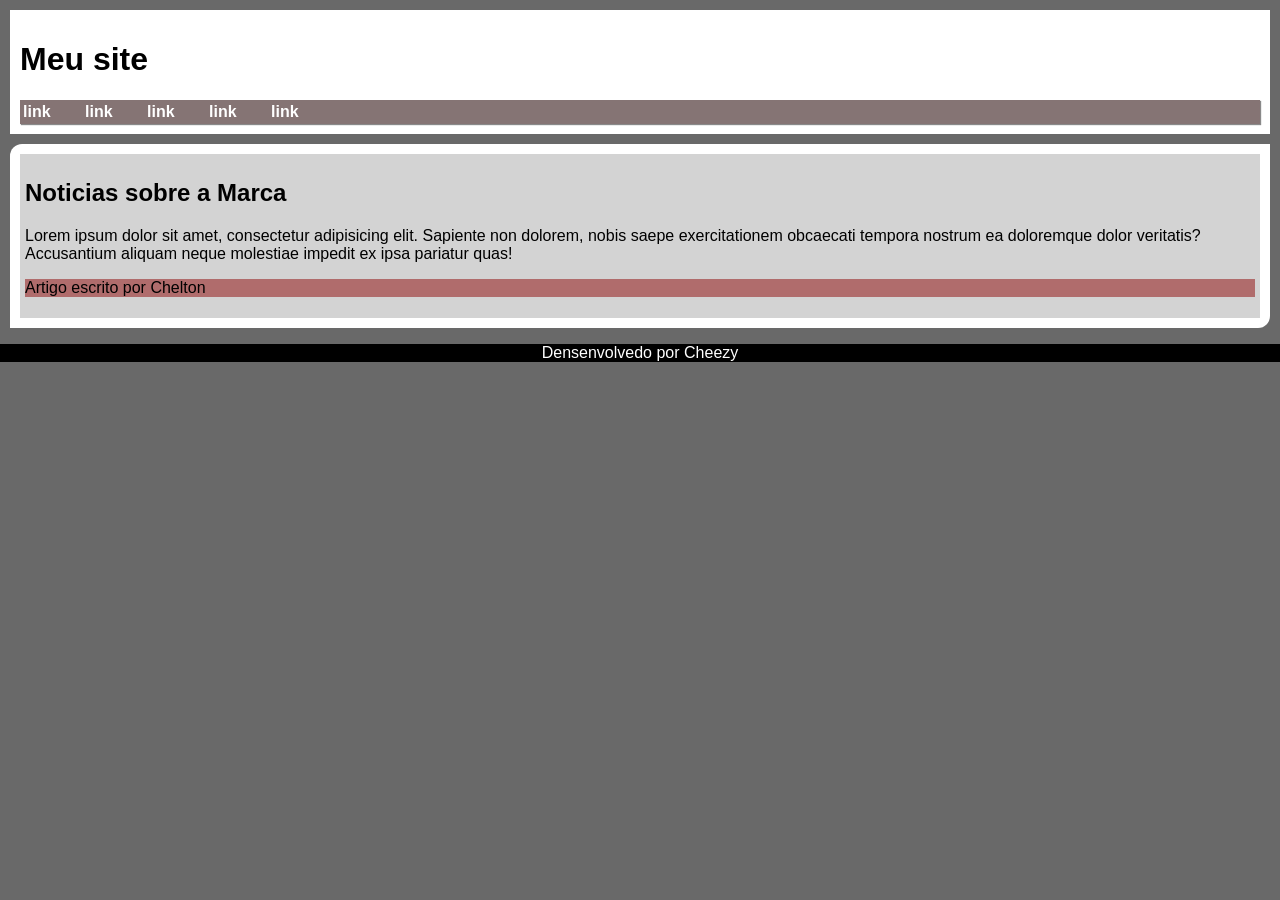
==== exemplo2.html @ 8238defe "modificacao 2" ====
<!DOCTYPE html>
<html lang="pt-br">
<head>
    <meta charset="UTF-8">
    <meta name="viewport" content="width=device-width, initial-scale=1.0">
    <title>Grouping tags</title>
    <style>
        body {
            font-family: Arial, Helvetica, sans-serif;
            background-color: dimgray;
            margin: 0%;
        } 
        header {
            background-color: white;
            padding: 10px;
            margin: 10px;
        }
        nav{
            background-color: rgb(133, 116, 116);
            padding: 3px;
            box-shadow: 1px 1px 1px rgba(0, 0, 0, 0.463);
        }
        nav > a {
            text-decoration: none;
            color: white;
            font-weight: bold;
            margin-right: 30px;
            
        }
        nav > a:hover {
            text-decoration: underline;
        }
        main {
            background-color: white;
            padding: 10px;
            margin: 10px;
            border-radius: 12px 0px;
        }
        article {
            background-color: lightgray;
            padding: 5px;
        }
        article > aside {
            background-color: rgb(176, 108, 108);

        }
        footer {
            background-color: black;
            color: white;
            text-align: center;
            margin: 0px;
        }
    </style>
</head>
<body>
    <header>
        <h1>Meu site</h1>
        <nav>
            <a href="#">link</a>
            <a href="#">link</a>
            <a href="#">link</a>
            <a href="#">link</a>
            <a href="#">link</a>
        </nav>
    </header>
    <main>
        <section id="assunto">

        </section>
        <section id="noticas">
            <article>
                <h2>Noticias sobre a Marca</h2>
                <p>Lorem ipsum dolor sit amet, consectetur adipisicing elit. Sapiente non dolorem, nobis saepe exercitationem obcaecati tempora nostrum ea doloremque dolor veritatis? Accusantium aliquam neque molestiae impedit ex ipsa pariatur quas!</p>
                <aside>
                    <p>Artigo escrito por Chelton</p>
                </aside>
            </article>
        </section>
    </main>
    <footer>
        <p>Densenvolvedo por Cheezy</p>

    </footer>
    
</body>
</html>
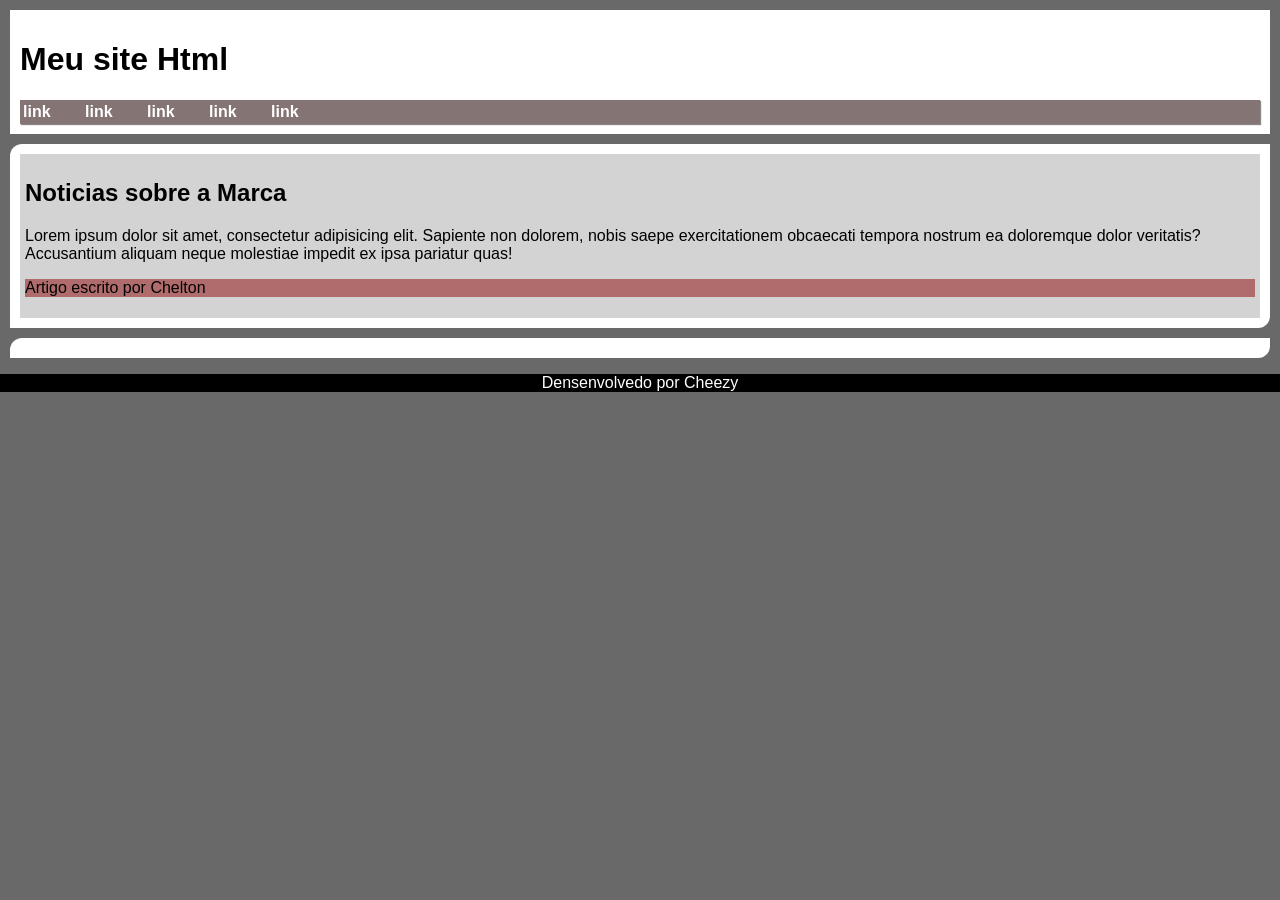
==== commit b42fd86a: "mudaca" ====
--- a/exemplo2.html
+++ b/exemplo2.html
@@ -50,11 +50,12 @@
             text-align: center;
             margin: 0px;
         }
+        
     </style>
 </head>
 <body>
     <header>
-        <h1>Meu site</h1>
+        <h1>Meu site Html</h1>
         <nav>
             <a href="#">link</a>
             <a href="#">link</a>
@@ -77,6 +78,18 @@
             </article>
         </section>
     </main>
+    <main>
+        <div class="quadrado" id="q1">
+
+        </div>
+        <div class="quadrado" id="q2">
+
+        </div>
+        <div class="quadrado" id="q3">
+
+        </div>
+
+    </main>
     <footer>
         <p>Densenvolvedo por Cheezy</p>
 
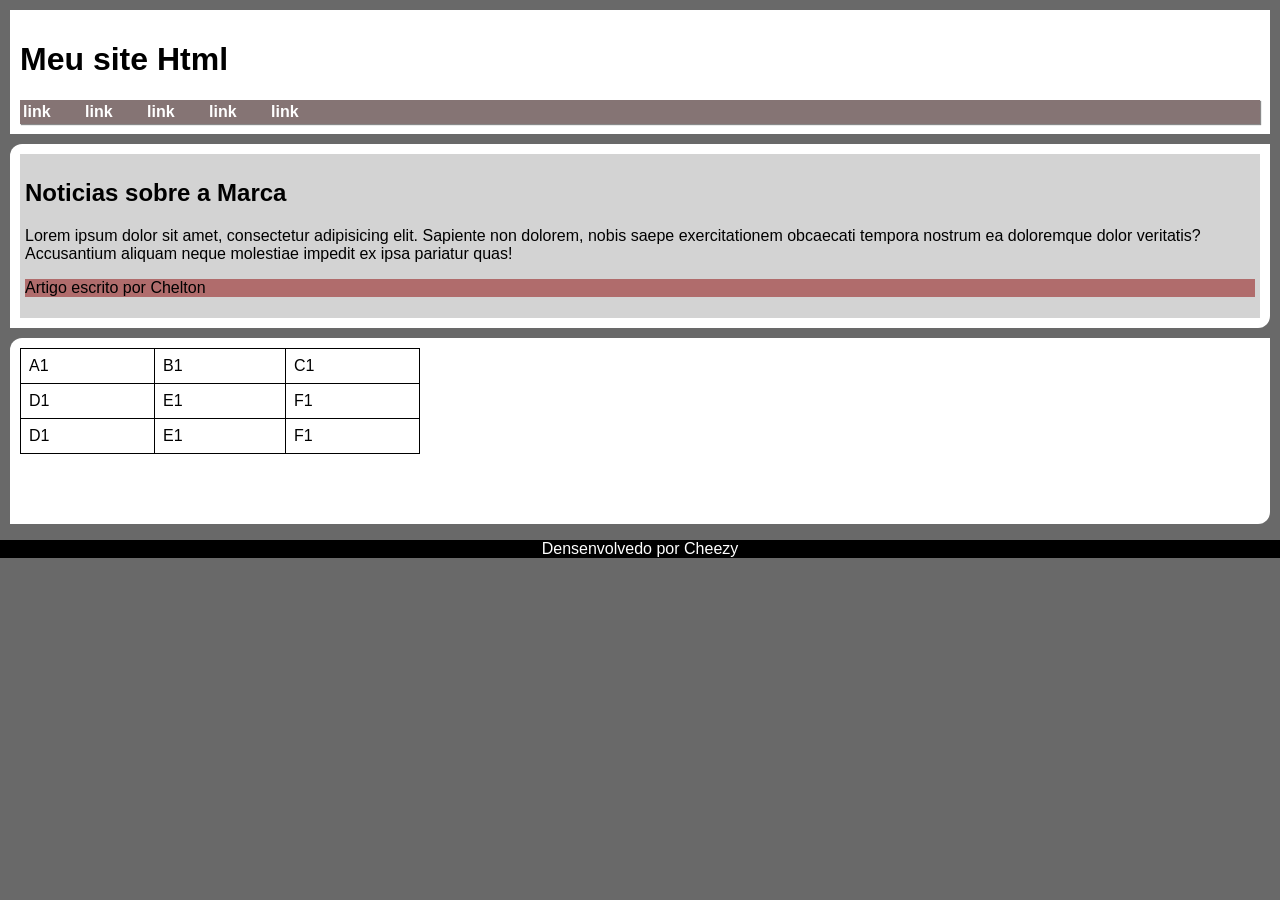
==== commit dca93315: "mudaca 22" ====
--- a/exemplo2.html
+++ b/exemplo2.html
@@ -36,6 +36,11 @@
             margin: 10px;
             border-radius: 12px 0px;
         }
+        .b2 {
+            background-color: white;
+            border-radius: 12px 0px;
+            padding-bottom: 70px;
+        }
         article {
             background-color: lightgray;
             padding: 5px;
@@ -49,6 +54,15 @@
             color: white;
             text-align: center;
             margin: 0px;
+        }
+        table {
+            width: 400px;
+            border-collapse: collapse;
+            
+        }
+        td {
+            border: 1px solid black;
+            padding: 8px;
         }
         
     </style>
@@ -78,16 +92,29 @@
             </article>
         </section>
     </main>
-    <main>
-        <div class="quadrado" id="q1">
+    <main class="b2">
+        <table>
+            <tr>
+                <td>A1</td>
+                <td>B1</td>
+                <td>C1</td>
+                
+                
+            </tr>
+            <tr>
+                <td>D1</td>
+                <td>E1</td> 
+                <td>F1</td>
 
-        </div>
-        <div class="quadrado" id="q2">
+            </tr>
+            <tr>
+                <td>D1</td>
+                <td>E1</td>
+                <td>F1</td>
+            </tr>
+        </table>
+        
 
-        </div>
-        <div class="quadrado" id="q3">
-
-        </div>
 
     </main>
     <footer>
